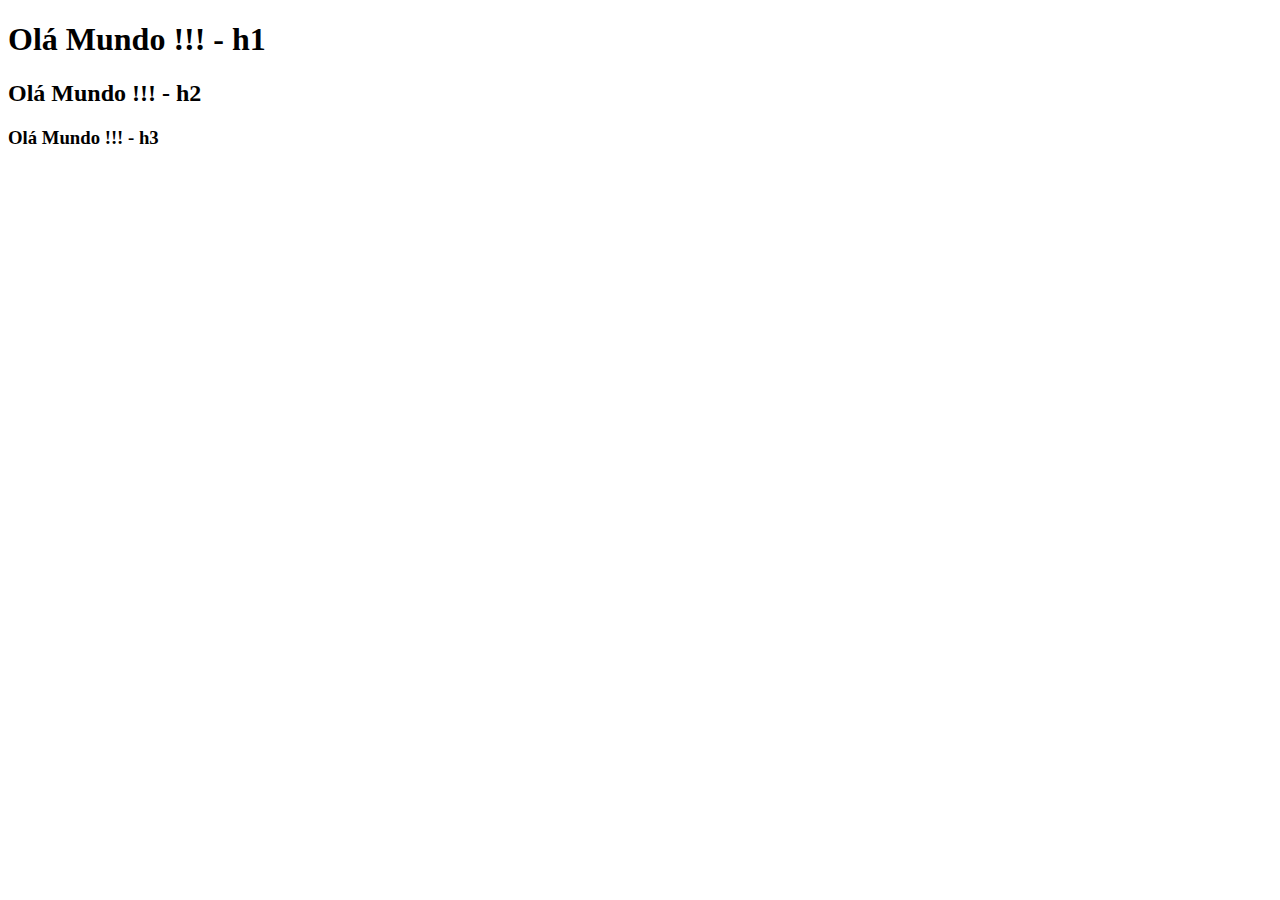
==== index.html @ 1a949647 "Initial commit" ====
<!DOCTYPE html>
<html lang="pt">
  <head>
    <meta charset="UTF-8">
    <meta name="viewport" content="width=device-width, initial-scale=1.0">
    <title>Curso gratuito de HTML & CSS</title>
  </head>
  <body>
    <!-- Exemplo de comentário!! -->
    <!-- Meu comentário -->
    <h1>Olá Mundo !!! - h1</h1>
    <h2>Olá Mundo !!! - h2</h2>
    <h3>Olá Mundo !!! - h3</h3>
  </body>
</html>
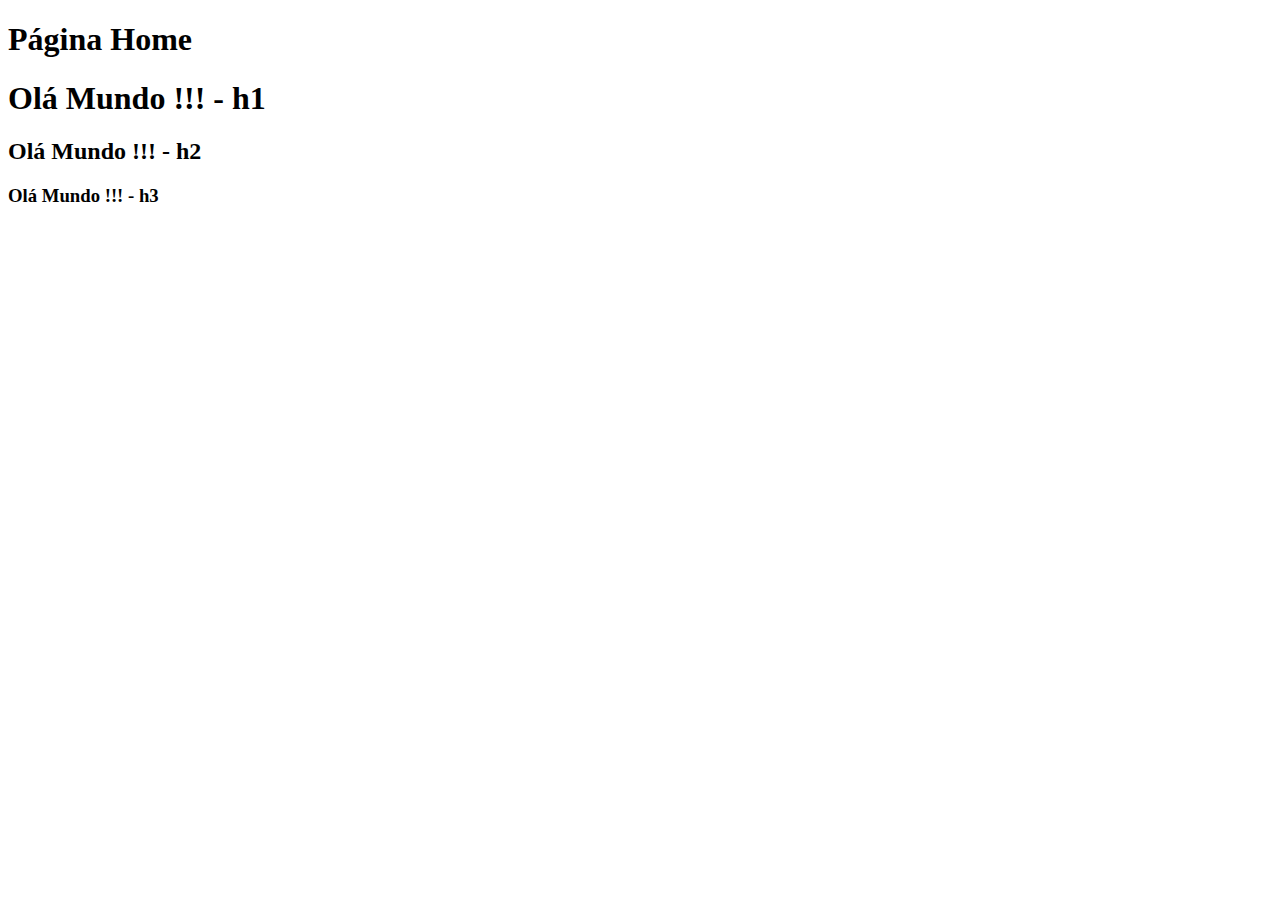
==== commit 88ae36a1: "navegação entre as páginas com links" ====
--- a/index.html
+++ b/index.html
@@ -6,6 +6,7 @@
     <title>Curso gratuito de HTML & CSS</title>
   </head>
   <body>
+    <h1>Página Home</h1>
     <!-- Exemplo de comentário!! -->
     <!-- Meu comentário -->
     <h1>Olá Mundo !!! - h1</h1>
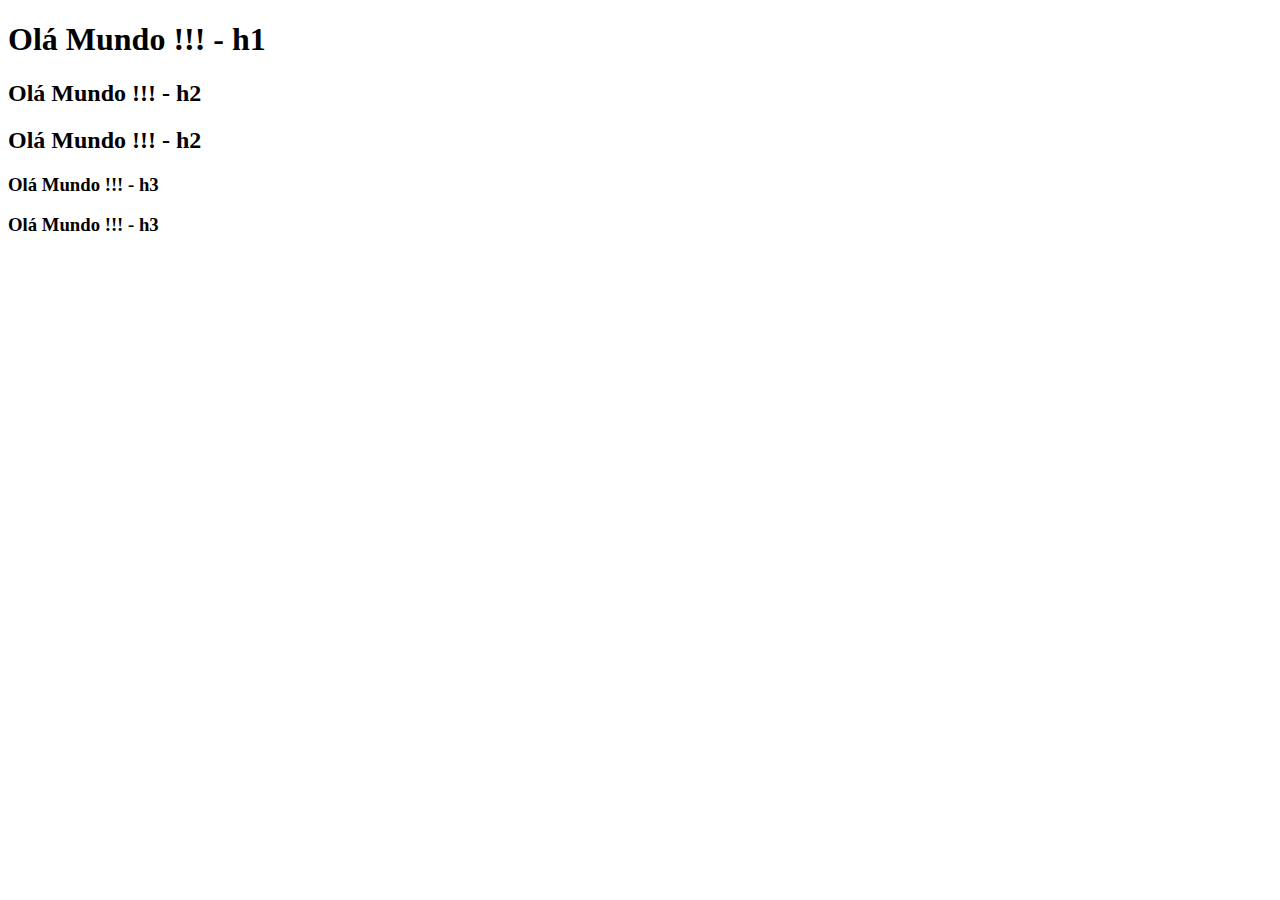
==== commit b96fb2d0: "atualização do css" ====
--- a/index.html
+++ b/index.html
@@ -1,16 +1,22 @@
-<!DOCTYPE html>
-<html lang="pt">
-  <head>
-    <meta charset="UTF-8">
-    <meta name="viewport" content="width=device-width, initial-scale=1.0">
-    <title>Curso gratuito de HTML & CSS</title>
-  </head>
-  <body>
-    <h1>Página Home</h1>
-    <!-- Exemplo de comentário!! -->
-    <!-- Meu comentário -->
-    <h1>Olá Mundo !!! - h1</h1>
-    <h2>Olá Mundo !!! - h2</h2>
-    <h3>Olá Mundo !!! - h3</h3>
-  </body>
+<!DOCTYPE html>
+<html lang="pt">
+
+<head>
+  <meta charset="UTF-8">
+  <meta name="viewport" content="width=device-width, initial-scale=1.0">
+  <title>Curso gratuito de HTML & CSS</title>
+  <link rel="stylesheet" href="style.css">
+</head>
+
+<body>
+  <!-- <h1>Página Home</h1> -->
+  <!-- Exemplo de comentário!! -->
+  <!-- Meu comentário -->
+  <h1>Olá Mundo !!! - h1</h1>
+  <h2 id="fonte">Olá Mundo !!! - h2</h2>
+  <h2 class="corVermelho">Olá Mundo !!! - h2</h2>
+  <h3>Olá Mundo !!! - h3</h3>
+  <h3 class="corVermelho">Olá Mundo !!! - h3</h3>
+</body>
+
 </html>